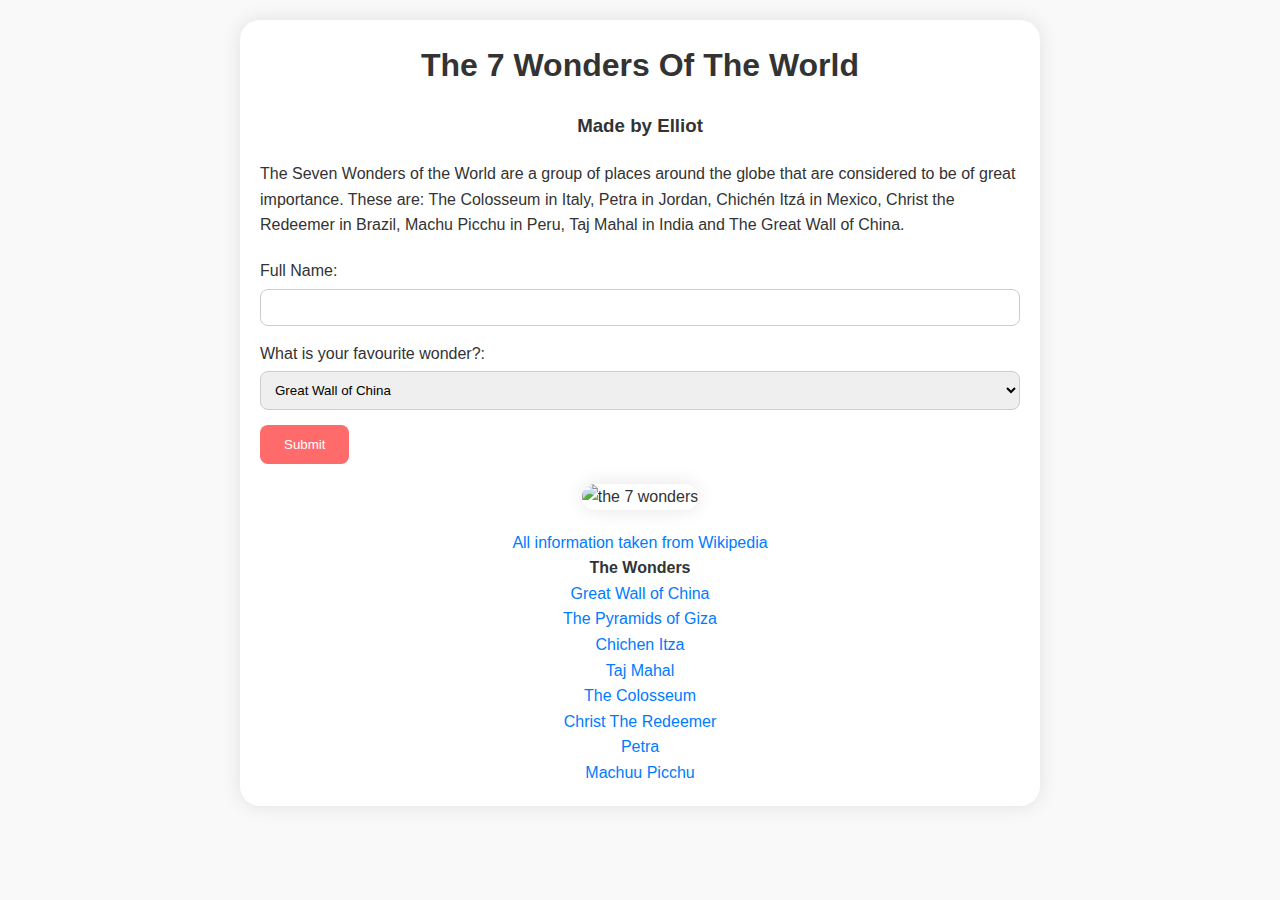
==== index.html @ 10bf4cc0 "Update and rename 7 wonders of word.html to index.html" ====
<!DOCTYPE html>
<html lang="en">
<head>
    <meta charset="UTF-8">
    <meta name="viewport" content="width=device-width, initial-scale=1.0">
    <link href="stylesheet.css" rel="stylesheet">
    <title>7 Wonders Of The World</title>
</head>
<body>
    <div id="page">
        <h1>The 7 Wonders Of The World</h1>
        <h3>Made by Elliot</h3>
        <p>The Seven Wonders of the World are a group of places around the globe that are considered to be of great importance. These are: The Colosseum in Italy, Petra in Jordan, Chichén Itzá in Mexico, Christ the Redeemer in Brazil, Machu Picchu in Peru, Taj Mahal in India and The Great Wall of China.</p>
        
        <form id="form1" method="get">
            <label for="full_name">Full Name:</label>
            <input type="text" id="full_name" name="full_name">
            <label for="wonders">What is your favourite wonder?:</label>
            <select id="wonders" name="wonders">
                <option value="china">Great Wall of China</option>
                <option value="giza">The Pyramids of Giza</option>
                <option value="itza">Chichen Itza</option>
                <option value="mahal">Taj Mahal</option>
                <option value="colosseum">The Colosseum</option>
                <option value="redeemer">Christ the Redeemer</option>
                <option value="petra">Petra</option>
                <option value="machu">Machu Picchu</option>
            </select>
            <input type="submit" name="submit" value="Submit">
        </form>
        
        <div class="image-container">
            <img src="https://upload.wikimedia.org/wikipedia/commons/f/fb/New7Wonders.jpg" alt="the 7 wonders" height="300px" width="300px">
        </div>

        <div class="footer">
            <a href="https://en.wikipedia.org/wiki/Great_Pyramid_of_Giza">All information taken from Wikipedia</a>
            <h4>The Wonders</h4>
            <a href="file:///C:/Users/User-15958156/Desktop/html/great%20wall%20of%20china.html">Great Wall of China</a><br>
			<a href="file:///C:/Users/User-15958156/Desktop/html/pyramids.html">The Pyramids of Giza</a><br>
			<a href="file:///C:/Users/User-15958156/Desktop/html/chicken%20itza.html">Chichen Itza</a><br>
			<a href="file:///C:/Users/User-15958156/Desktop/html/taj%20mahal.html">Taj Mahal</a><br>
			<a href="file:///C:/Users/User-15958156/Desktop/html/colosseum.html">The Colosseum</a><br>
			<a href="file:///C:/Users/User-15958156/Desktop/html/christ%20the%20redeemer.html">Christ The Redeemer</a><br>
			<a href="file:///C:/Users/User-15958156/Desktop/html/petra.html">Petra</a><br>
			<a href="file:///C:/Users/User-15958156/Desktop/html/machu%20picchu.html">Machuu Picchu</a><br>
        </div>
    </div>
</body>
</html>
---- stylesheet.css ----
/* Reset default styles */
* {
    box-sizing: border-box;
    margin: 0;
    padding: 0;
}

/* Body styles */
body {
    font-family: 'Arial', sans-serif;
    background-color: #f9f9f9;
	background-image: url('https://i.pinimg.com/originals/87/9d/e4/879de4cf2f25847047e2ef7f5c957439.jpg');
	background-size: cover;
    color: #333;
    line-height: 1.6;
    padding: 20px;
}

/* Page container */
#page {
    max-width: 800px;
    margin: 0 auto;
    background-color: #fff;
    padding: 20px;
    border-radius: 20px;
    box-shadow: 0 0 20px rgba(0, 0, 0, 0.1);
}

/* Heading styles */
h1, h3 {
    color: #333;
    text-align: center;
    margin-bottom: 20px;
}

/* Paragraph styles */
p {
    margin-bottom: 20px;
}

/* Form styles */
form {
    margin-bottom: 20px;
}

label {
    display: block;
    margin-bottom: 5px;
}

input[type="text"], select {
    width: 100%;
    padding: 10px;
    margin-bottom: 15px;
    border: 1px solid #ccc;
    border-radius: 8px;
}

input[type="submit"] {
    background-color: #ff6b6b;
    color: #fff;
    border: none;
    padding: 12px 24px;
    cursor: pointer;
    border-radius: 8px;
    transition: background-color 0.3s ease-in-out;
}

input[type="submit"]:hover {
    background-color: #ff4d4d;
}

.image-container {
    text-align: center;
    margin-bottom: 20px;
}

.image-container img {
    max-width: 100%;
    height: auto;
    border-radius: 20px;
    box-shadow: 0 0 20px rgba(0, 0, 0, 0.1);
}

.footer {
    text-align: center;
    margin-top: 20px;
}

.footer a {
    color: #007bff;
    text-decoration: none;
}

.footer a:hover {
    text-decoration: underline;
}
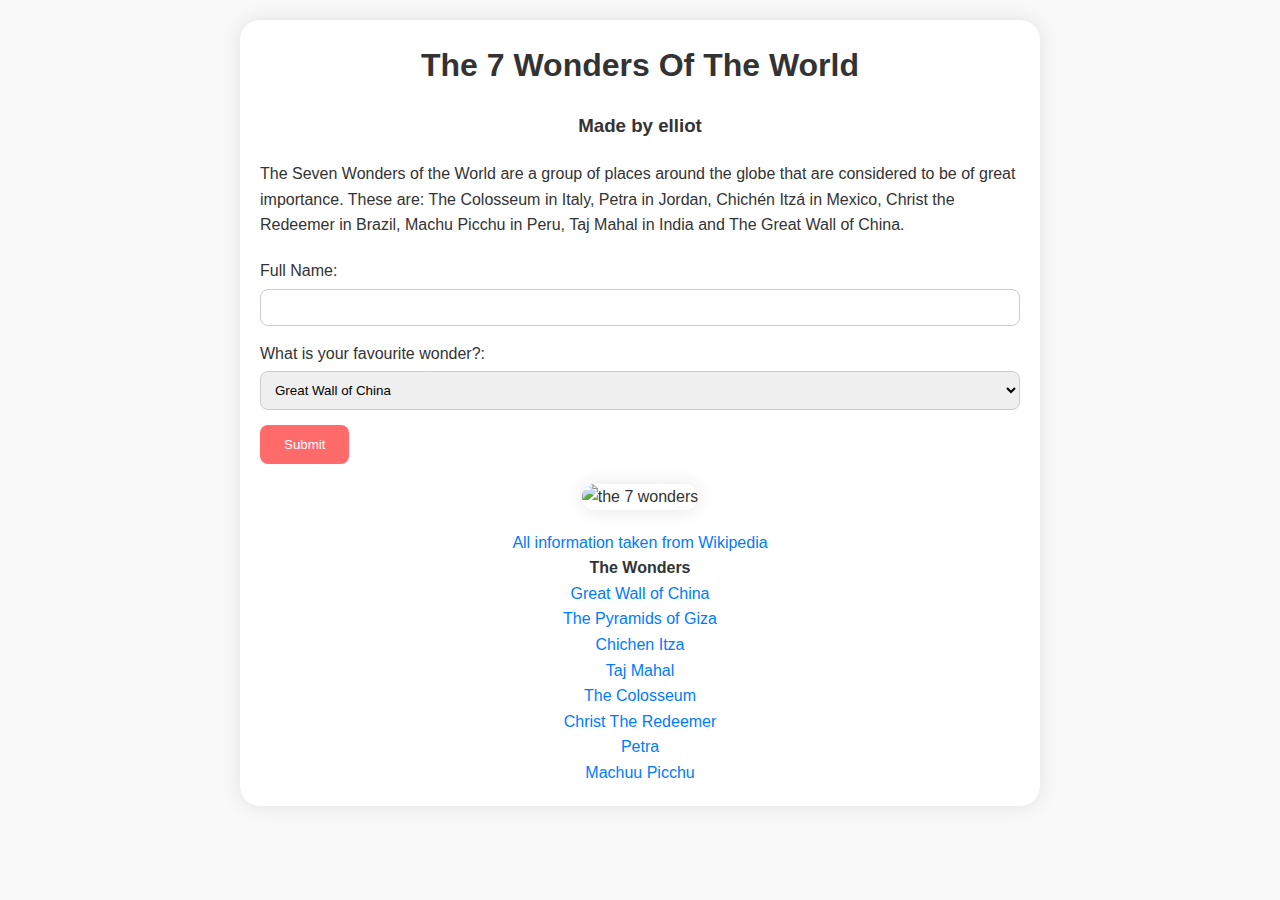
==== commit 4d0c13ac: "Update index.html" ====
--- a/index.html
+++ b/index.html
@@ -9,7 +9,7 @@
 <body>
     <div id="page">
         <h1>The 7 Wonders Of The World</h1>
-        <h3>Made by Elliot</h3>
+        <h3>Made by elliot</h3>
         <p>The Seven Wonders of the World are a group of places around the globe that are considered to be of great importance. These are: The Colosseum in Italy, Petra in Jordan, Chichén Itzá in Mexico, Christ the Redeemer in Brazil, Machu Picchu in Peru, Taj Mahal in India and The Great Wall of China.</p>
         
         <form id="form1" method="get">
@@ -36,14 +36,14 @@
         <div class="footer">
             <a href="https://en.wikipedia.org/wiki/Great_Pyramid_of_Giza">All information taken from Wikipedia</a>
             <h4>The Wonders</h4>
-            <a href="file:///C:/Users/User-15958156/Desktop/html/great%20wall%20of%20china.html">Great Wall of China</a><br>
-			<a href="file:///C:/Users/User-15958156/Desktop/html/pyramids.html">The Pyramids of Giza</a><br>
-			<a href="file:///C:/Users/User-15958156/Desktop/html/chicken%20itza.html">Chichen Itza</a><br>
-			<a href="file:///C:/Users/User-15958156/Desktop/html/taj%20mahal.html">Taj Mahal</a><br>
-			<a href="file:///C:/Users/User-15958156/Desktop/html/colosseum.html">The Colosseum</a><br>
-			<a href="file:///C:/Users/User-15958156/Desktop/html/christ%20the%20redeemer.html">Christ The Redeemer</a><br>
-			<a href="file:///C:/Users/User-15958156/Desktop/html/petra.html">Petra</a><br>
-			<a href="file:///C:/Users/User-15958156/Desktop/html/machu%20picchu.html">Machuu Picchu</a><br>
+		<a href="great wall of china.html">Great Wall of China</a><br>
+		<a href="pyramids.html">The Pyramids of Giza</a><br>
+		<a href="chicken itza.html">Chichen Itza</a><br>
+		<a href="taj mahal.html">Taj Mahal</a><br>
+		<a href="colosseum.html">The Colosseum</a><br>
+		<a href="christ the redeemer.html">Christ The Redeemer</a><br>
+		<a href="petra.html">Petra</a><br>
+		<a href="machu picchu">Machuu Picchu</a><br>
         </div>
     </div>
 </body>
